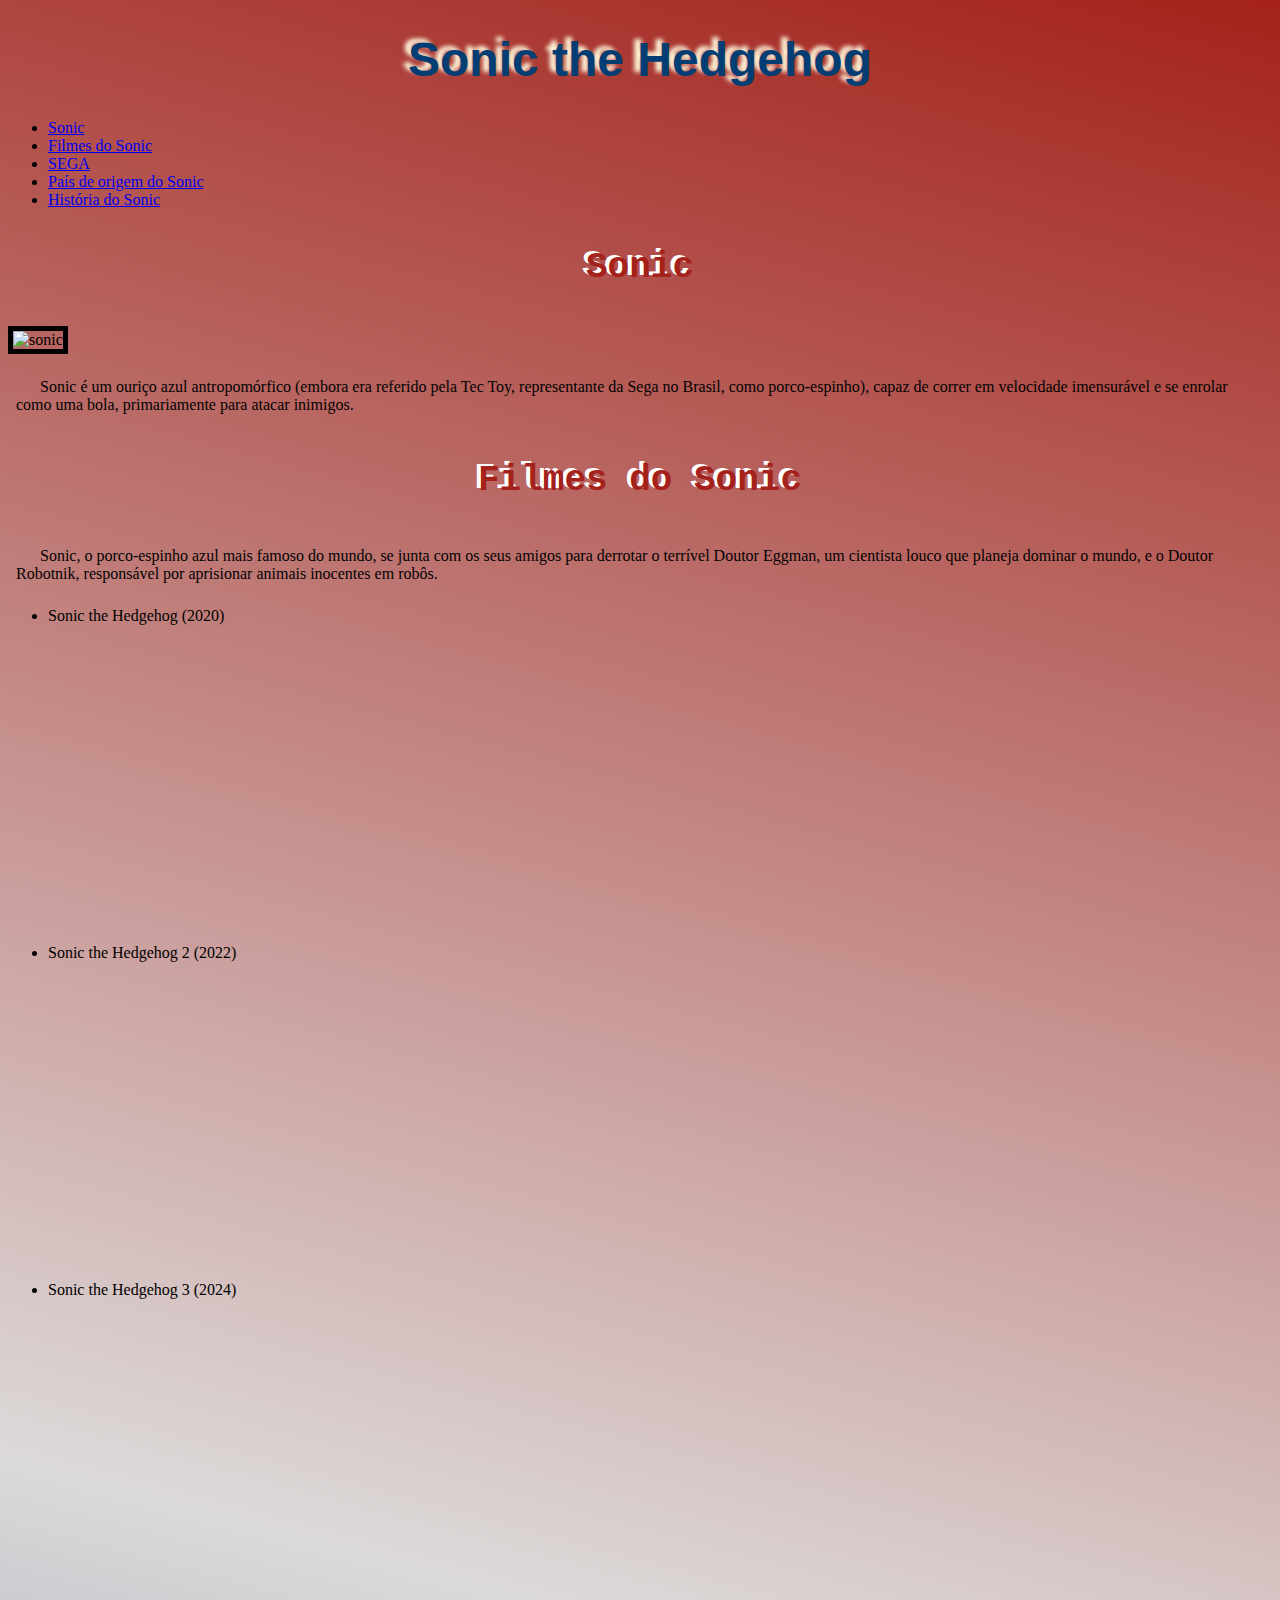
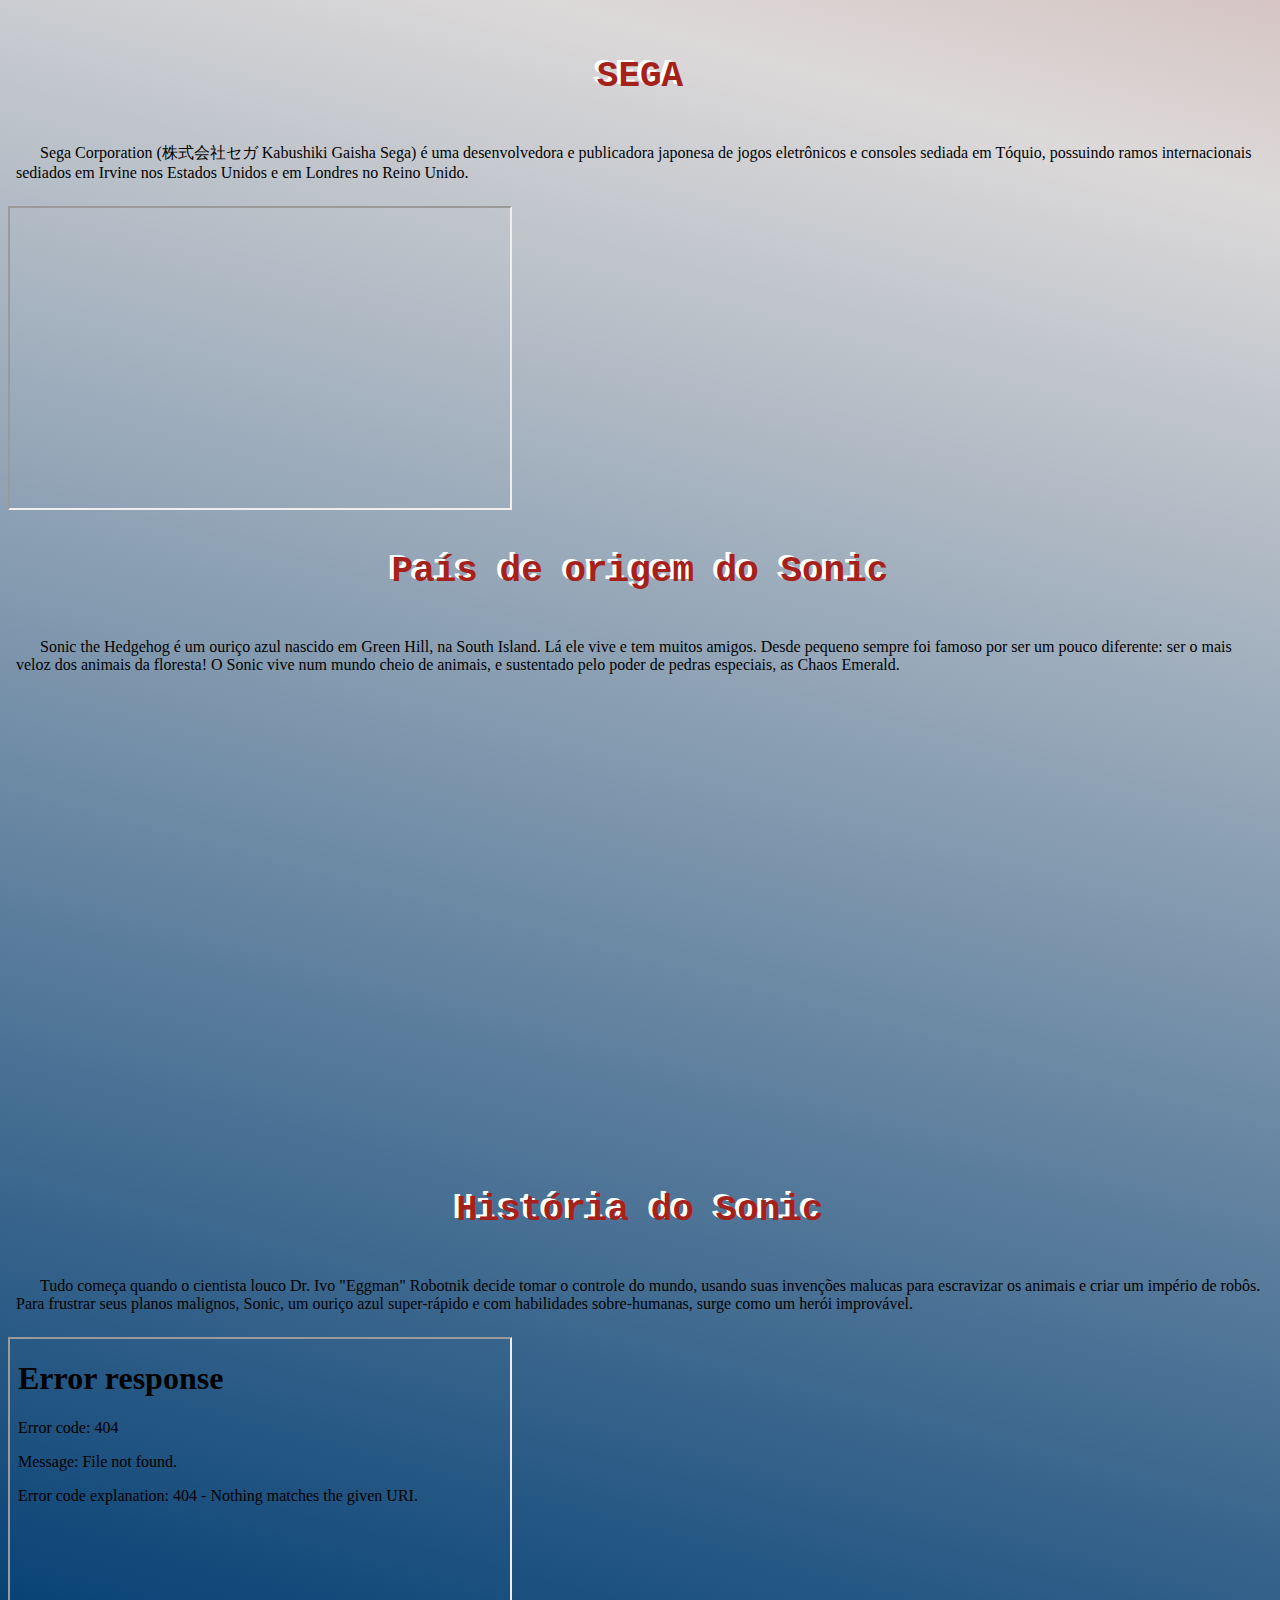
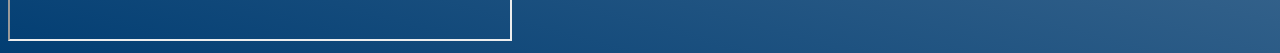
==== Jose/index.html @ ab86c90a "Add files via upload" ====
<!DOCTYPE html>
<html lang="pt-br">

<head>
    <meta charset="UTF-8">
    <meta name="viewport" content="width=device-width, initial-scale=1.0">
    <title>Sonic the Hedgehog</title>
    <link rel="stylesheet" href="./style.css">


</head>

<body class="corpo">

    <h1 class="titulo">Sonic the Hedgehog</h1>


    <nav>




        <ul>
            <li>
                <a href="#Sonic">Sonic</a>
            </li>

            <li><a href="#FilmesdoSonic">Filmes do Sonic</a></li>
            <li><a href="#SEGA">SEGA</a></li>
            <li><a href="#PaísdeorigemdoSonic">País de origem do Sonic</a></li>
            <li><a href="#HistóriadoSonic">História do Sonic</a></li>
        </ul>


    </nav>




    <section id="Sonic">
        <h2 class="subtitulo centralizar">Sonic</h2>


        <section>


            <img class="imagem" src="./img/sonic1.jpg" alt="sonic">

            <p class="paragrafo"> Sonic é um ouriço azul antropomórfico (embora era referido pela Tec Toy, representante da Sega no
                Brasil, como porco-espinho), capaz de correr em velocidade imensurável e se enrolar como uma bola,
                primariamente para atacar inimigos.</p>

        </section>


        <section id="FilmesdoSonic">
            <h2 class="subtitulo centralizar">Filmes do Sonic</h2>

            <p class="paragrafo">

                Sonic, o porco-espinho azul mais famoso do mundo, se junta com os seus amigos para derrotar o terrível
                Doutor Eggman, um cientista louco que planeja dominar o mundo, e o Doutor Robotnik, responsável por
                aprisionar animais inocentes em robôs.

            </p>

            <ul>
                <li>Sonic the Hedgehog (2020)</li>

                <iframe width="560" height="315" src="https://www.youtube.com/embed/OsyVeiW3CZ8?si=IEhDidOe0h4pr1-d"
                    title="YouTube video player" frameborder="0"
                    allow="accelerometer; autoplay; clipboard-write; encrypted-media; gyroscope; picture-in-picture; web-share"
                    referrerpolicy="strict-origin-when-cross-origin" allowfullscreen></iframe>


                <li>Sonic the Hedgehog 2 (2022)</li>

                <iframe width="560" height="315" src="https://www.youtube.com/embed/A2SjVRziC7M?si=g1lKkPNLl90OjDGR"
                    title="YouTube video player" frameborder="0"
                    allow="accelerometer; autoplay; clipboard-write; encrypted-media; gyroscope; picture-in-picture; web-share"
                    referrerpolicy="strict-origin-when-cross-origin" allowfullscreen></iframe>

                <li> Sonic the Hedgehog 3 (2024)</li>

                <iframe width="560" height="315" src="https://www.youtube.com/embed/qSu6i2iFMO0?si=gvMa6QH4IAQOeIT4"
                    title="YouTube video player" frameborder="0"
                    allow="accelerometer; autoplay; clipboard-write; encrypted-media; gyroscope; picture-in-picture; web-share"
                    referrerpolicy="strict-origin-when-cross-origin" allowfullscreen></iframe>


            </ul>
        </section>

        <section id="SEGA">
            <h2 class="subtitulo centralizar">SEGA</h2>

            <p class="paragrafo">
                Sega Corporation (株式会社セガ Kabushiki Gaisha Sega) é uma desenvolvedora e publicadora japonesa de jogos eletrônicos e consoles sediada em Tóquio, possuindo ramos internacionais sediados em Irvine nos Estados Unidos e em Londres no Reino Unido.
            </p>

            <iframe src="https://www.sega.com/sonic-the-hedgehog" frameborder="1" width="500px" height="300px"></iframe>
        </section>
        <section id="PaísdeorigemdoSonic">

            <h2 class="subtitulo centralizar">País de origem do Sonic</h2>

            <p class="paragrafo">
                Sonic the Hedgehog é um ouriço azul nascido em Green Hill, na South Island. Lá ele vive e tem muitos amigos. Desde pequeno sempre foi famoso por ser um pouco diferente: ser o mais veloz dos animais da floresta! O Sonic vive num mundo cheio de animais, e sustentado pelo poder de pedras especiais, as Chaos Emerald.

            </p>

            <iframe
                src="https://www.google.com/maps/embed?pb=!1m18!1m12!1m3!1d46830151.11795826!2d-119.8093025!3d44.24236485000001!2m3!1f0!2f0!3f0!3m2!1i1024!2i768!4f13.1!3m3!1m2!1s0x54eab584e432360b%3A0x1c3bb99243deb742!2sEstados%20Unidos!5e0!3m2!1spt-BR!2sbr!4v1737156567380!5m2!1spt-BR!2sbr"
                width="600" height="450" style="border:0;" allowfullscreen="" loading="lazy"
                referrerpolicy="no-referrer-when-downgrade"></iframe>
        </section>

        <section id="HistóriadoSonic">
            <h2 class="subtitulo centralizar">História do Sonic</h2>

            <p class="paragrafo">
                Tudo começa quando o cientista louco Dr. Ivo "Eggman" Robotnik decide tomar o controle do mundo, usando suas invenções malucas para escravizar os animais e criar um império de robôs. Para frustrar seus planos malignos, Sonic, um ouriço azul super-rápido e com habilidades sobre-humanas, surge como um herói improvável.
            </p>

            <iframe src="./pdf/SonicTheBeginning_Archie.pdf" frameborder="1" width="500px" height="300px"></iframe>


        </section>

</body>



</html>
---- Jose/style.css ----
:root {
    --cor-1: #1D2021;
    --cor-2: #A4221B;
    --cor-3: #023E73;
    --cor-4: #FFD898;
    --cor-5: #DCD9D9;
}


.corpo{
    height: 100%;
    background-image: linear-gradient(15deg, var(--cor-3), var(--cor-5), var(--cor-2));
}


.titulo{
text-align: center;
color: var(--cor-3);
font-family: Verdana, Geneva, Tahoma, sans-serif;
font-size: 48px;
text-shadow: -6px -4px 4px cornsilk
}


.subtitulo{
color: #A4221B;
font-size: 36px;
font-family: 'Courier New', Courier, monospace;
padding: 8px; 
text-shadow: -4px -2px 0px white
}


.centralizar{
text-align: center;
}



.paragrafo{
color: rgb(3, 3, 3);
font-size: medium;
text-indent: 24px;
padding: 8px;
}

.imagem{
    border: 5px solid; 
}
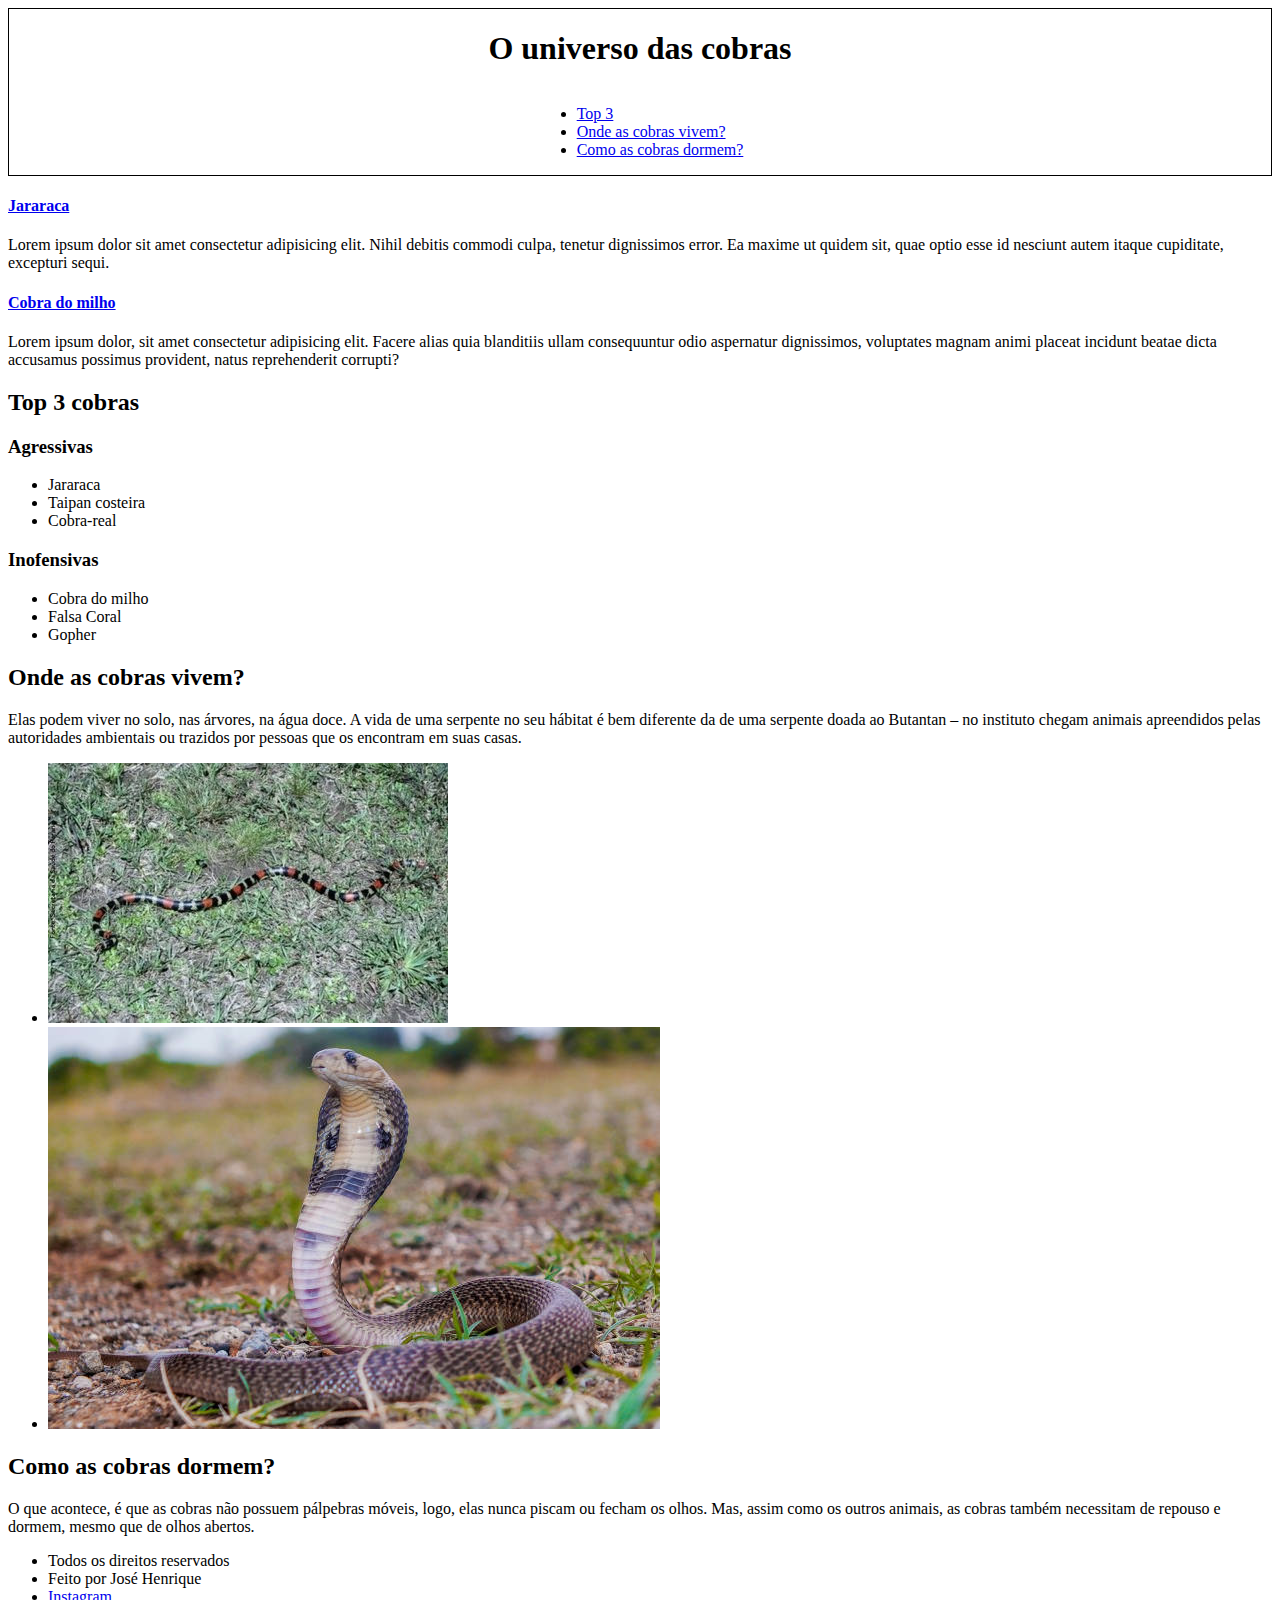
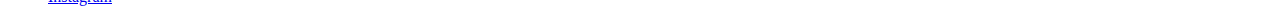
==== commit 683a24b9: "Add files via upload" ====
--- a/Jose/index.html
+++ b/Jose/index.html
@@ -4,131 +4,158 @@
 <head>
     <meta charset="UTF-8">
     <meta name="viewport" content="width=device-width, initial-scale=1.0">
-    <title>Sonic the Hedgehog</title>
+    <title>Cobra</title>
+
     <link rel="stylesheet" href="./style.css">
 
 
 </head>
 
-<body class="corpo">
+<body>
 
-    <h1 class="titulo">Sonic the Hedgehog</h1>
+    <header>
 
+        <div>
 
-    <nav>
+            <h1>O universo das cobras</h1>
 
 
 
 
-        <ul>
-            <li>
-                <a href="#Sonic">Sonic</a>
-            </li>
+            <nav>
+                <ul>
+                    <li><a href="#top-3">Top 3</a></li>
+                    <li><a href="#vivem">Onde as cobras vivem?</a></li>
+                    <li><a href="#dormem">Como as cobras dormem?</a></li>
+                </ul>
 
-            <li><a href="#FilmesdoSonic">Filmes do Sonic</a></li>
-            <li><a href="#SEGA">SEGA</a></li>
-            <li><a href="#PaísdeorigemdoSonic">País de origem do Sonic</a></li>
-            <li><a href="#HistóriadoSonic">História do Sonic</a></li>
-        </ul>
+            </nav>
 
 
-    </nav>
+        </div>
+
+
+    </header>
+
+    <main>
+
+
+        <aside>
+            <article>
+                <h4><a target="_blank" href="https://pt.wikipedia.org/wiki/Jararaca-da-mata">Jararaca</a></h4>
+
+
+                <p>
+                    Lorem ipsum dolor sit amet consectetur adipisicing elit. Nihil debitis commodi culpa, tenetur
+                    dignissimos error. Ea maxime ut quidem sit, quae optio esse id nesciunt autem itaque cupiditate,
+                    excepturi sequi.
+
+                </p>
+            </article>
+
+
+
+            <article>
+
+                <h4><a target="_blank" href="https://pt.wikipedia.org/wiki/Cobra-do-milho">Cobra do milho</a></h4>
+
+
+
+                <p> Lorem ipsum dolor, sit amet consectetur adipisicing elit. Facere alias quia blanditiis ullam
+                    consequuntur odio aspernatur dignissimos, voluptates magnam animi placeat incidunt beatae dicta
+                    accusamus possimus provident, natus reprehenderit corrupti?</p>
+
+            </article>
+
+
+        </aside>
+
+
+
+        <section id="top-3">
+            <h2>Top 3 cobras</h2>
 
 
 
 
-    <section id="Sonic">
-        <h2 class="subtitulo centralizar">Sonic</h2>
+
+            <h3>Agressivas</h3>
+
+            <ul>
+                <li>Jararaca</li>
+                <li>Taipan costeira</li>
+                <li>Cobra-real</li>
+            </ul>
 
 
-        <section>
 
 
-            <img class="imagem" src="./img/sonic1.jpg" alt="sonic">
+            <h3>Inofensivas</h3>
 
-            <p class="paragrafo"> Sonic é um ouriço azul antropomórfico (embora era referido pela Tec Toy, representante da Sega no
-                Brasil, como porco-espinho), capaz de correr em velocidade imensurável e se enrolar como uma bola,
-                primariamente para atacar inimigos.</p>
+            <ul>
+                <li>Cobra do milho</li>
+                <li>Falsa Coral</li>
+                <li>Gopher</li>
+            </ul>
+
+
+
+
+
+        </section>
+
+        <section id="vivem">
+            <h2>Onde as cobras vivem?</h2>
+
+            <p>Elas podem viver no solo, nas árvores, na água doce. A vida de uma serpente no seu hábitat é bem
+                diferente da
+                de uma serpente doada ao Butantan – no instituto chegam animais apreendidos pelas autoridades ambientais
+                ou
+                trazidos por pessoas que os encontram em suas casas.</p>
+
+
+            <ul>
+                <li>
+                    <img src="./img/cobra coral.jpg" alt="cobra coral">
+                </li>
+                <li>
+                    <img src="./img/naja.jpg" alt="naja" srcset="">
+                </li>
+            </ul>
+
 
         </section>
 
 
-        <section id="FilmesdoSonic">
-            <h2 class="subtitulo centralizar">Filmes do Sonic</h2>
+        <section id="dormem">
+            <h2>Como as cobras dormem?</h2>
+        </section>
 
-            <p class="paragrafo">
-
-                Sonic, o porco-espinho azul mais famoso do mundo, se junta com os seus amigos para derrotar o terrível
-                Doutor Eggman, um cientista louco que planeja dominar o mundo, e o Doutor Robotnik, responsável por
-                aprisionar animais inocentes em robôs.
-
-            </p>
-
-            <ul>
-                <li>Sonic the Hedgehog (2020)</li>
-
-                <iframe width="560" height="315" src="https://www.youtube.com/embed/OsyVeiW3CZ8?si=IEhDidOe0h4pr1-d"
-                    title="YouTube video player" frameborder="0"
-                    allow="accelerometer; autoplay; clipboard-write; encrypted-media; gyroscope; picture-in-picture; web-share"
-                    referrerpolicy="strict-origin-when-cross-origin" allowfullscreen></iframe>
+        <p>
+            O que acontece, é que as cobras não possuem pálpebras móveis, logo, elas nunca piscam ou fecham os olhos.
+            Mas,
+            assim como os outros animais, as cobras também necessitam de repouso e dormem, mesmo que de olhos abertos.
+        </p>
 
 
-                <li>Sonic the Hedgehog 2 (2022)</li>
 
-                <iframe width="560" height="315" src="https://www.youtube.com/embed/A2SjVRziC7M?si=g1lKkPNLl90OjDGR"
-                    title="YouTube video player" frameborder="0"
-                    allow="accelerometer; autoplay; clipboard-write; encrypted-media; gyroscope; picture-in-picture; web-share"
-                    referrerpolicy="strict-origin-when-cross-origin" allowfullscreen></iframe>
-
-                <li> Sonic the Hedgehog 3 (2024)</li>
-
-                <iframe width="560" height="315" src="https://www.youtube.com/embed/qSu6i2iFMO0?si=gvMa6QH4IAQOeIT4"
-                    title="YouTube video player" frameborder="0"
-                    allow="accelerometer; autoplay; clipboard-write; encrypted-media; gyroscope; picture-in-picture; web-share"
-                    referrerpolicy="strict-origin-when-cross-origin" allowfullscreen></iframe>
+    </main>
 
 
-            </ul>
-        </section>
-
-        <section id="SEGA">
-            <h2 class="subtitulo centralizar">SEGA</h2>
-
-            <p class="paragrafo">
-                Sega Corporation (株式会社セガ Kabushiki Gaisha Sega) é uma desenvolvedora e publicadora japonesa de jogos eletrônicos e consoles sediada em Tóquio, possuindo ramos internacionais sediados em Irvine nos Estados Unidos e em Londres no Reino Unido.
-            </p>
-
-            <iframe src="https://www.sega.com/sonic-the-hedgehog" frameborder="1" width="500px" height="300px"></iframe>
-        </section>
-        <section id="PaísdeorigemdoSonic">
-
-            <h2 class="subtitulo centralizar">País de origem do Sonic</h2>
-
-            <p class="paragrafo">
-                Sonic the Hedgehog é um ouriço azul nascido em Green Hill, na South Island. Lá ele vive e tem muitos amigos. Desde pequeno sempre foi famoso por ser um pouco diferente: ser o mais veloz dos animais da floresta! O Sonic vive num mundo cheio de animais, e sustentado pelo poder de pedras especiais, as Chaos Emerald.
-
-            </p>
-
-            <iframe
-                src="https://www.google.com/maps/embed?pb=!1m18!1m12!1m3!1d46830151.11795826!2d-119.8093025!3d44.24236485000001!2m3!1f0!2f0!3f0!3m2!1i1024!2i768!4f13.1!3m3!1m2!1s0x54eab584e432360b%3A0x1c3bb99243deb742!2sEstados%20Unidos!5e0!3m2!1spt-BR!2sbr!4v1737156567380!5m2!1spt-BR!2sbr"
-                width="600" height="450" style="border:0;" allowfullscreen="" loading="lazy"
-                referrerpolicy="no-referrer-when-downgrade"></iframe>
-        </section>
-
-        <section id="HistóriadoSonic">
-            <h2 class="subtitulo centralizar">História do Sonic</h2>
-
-            <p class="paragrafo">
-                Tudo começa quando o cientista louco Dr. Ivo "Eggman" Robotnik decide tomar o controle do mundo, usando suas invenções malucas para escravizar os animais e criar um império de robôs. Para frustrar seus planos malignos, Sonic, um ouriço azul super-rápido e com habilidades sobre-humanas, surge como um herói improvável.
-            </p>
-
-            <iframe src="./pdf/SonicTheBeginning_Archie.pdf" frameborder="1" width="500px" height="300px"></iframe>
 
 
-        </section>
+
+    <footer>
+        <ul>
+            <li>Todos os direitos reservados</li>
+            <li>Feito por José Henrique</li>
+            <li><a href="www.instagram.com/zep_henrique">Instagram</a></li>
+        </ul>
+
+    </footer>
+
+
 
 </body>
 
-
-
 </html>--- a/Jose/style.css
+++ b/Jose/style.css
@@ -1,49 +1,24 @@
-:root {
-    --cor-1: #1D2021;
-    --cor-2: #A4221B;
-    --cor-3: #023E73;
-    --cor-4: #FFD898;
-    --cor-5: #DCD9D9;
+div {
+
+    border: 1px solid black;
+    display: flex;
+    flex-direction: column;
+    justify-content: center;
+    align-items: center;
+    
+
+}
+
+.nav-ul{
+    display: flex;
+    list-style-type: none;
+    gap: 20px;
 }
 
 
-.corpo{
-    height: 100%;
-    background-image: linear-gradient(15deg, var(--cor-3), var(--cor-5), var(--cor-2));
+h1 {
+
+    text-align: center;
+    
 }
 
-
-.titulo{
-text-align: center;
-color: var(--cor-3);
-font-family: Verdana, Geneva, Tahoma, sans-serif;
-font-size: 48px;
-text-shadow: -6px -4px 4px cornsilk
-}
-
-
-.subtitulo{
-color: #A4221B;
-font-size: 36px;
-font-family: 'Courier New', Courier, monospace;
-padding: 8px; 
-text-shadow: -4px -2px 0px white
-}
-
-
-.centralizar{
-text-align: center;
-}
-
-
-
-.paragrafo{
-color: rgb(3, 3, 3);
-font-size: medium;
-text-indent: 24px;
-padding: 8px;
-}
-
-.imagem{
-    border: 5px solid; 
-}